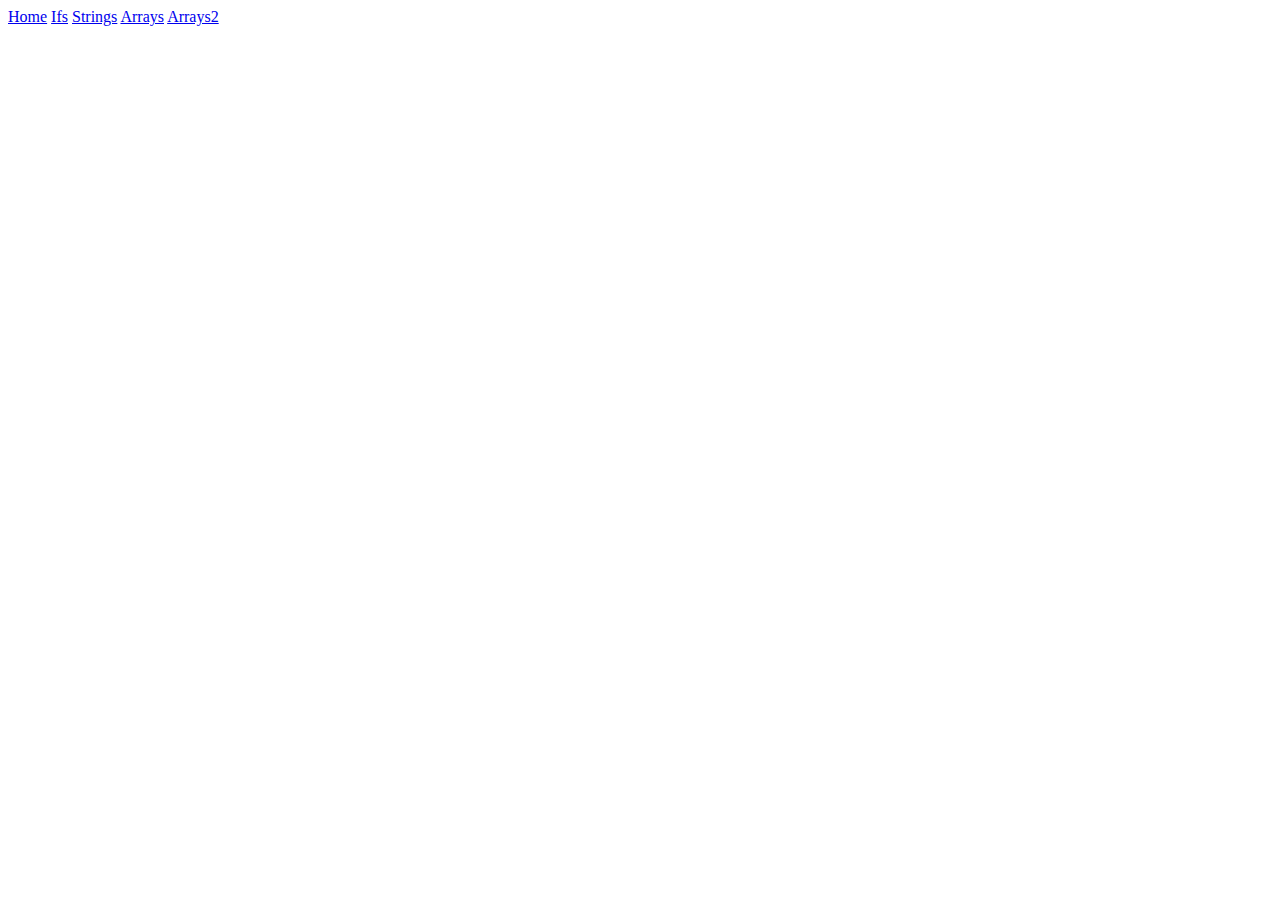
==== index.html @ 7ff0c412 "added finished loops2" ====
<!DOCTYPE html>
<html lang="en" xmlns="http://www.w3.org/1999/html">
<head>
    <meta charset="UTF-8">
    <meta name="viewport" content="width=device-width, initial-scale=1.0">
    <title>Js_basics</title>
</head>
<body>
<a href="#">Home</a>
<a href="/pages/ifs.html">Ifs</a>
<a href="/pages/strings.html">Strings</a>
<a href="/pages/loops.html">Arrays</a>
<a href="/pages/loops2.html">Arrays2</a>
</body>
</html>
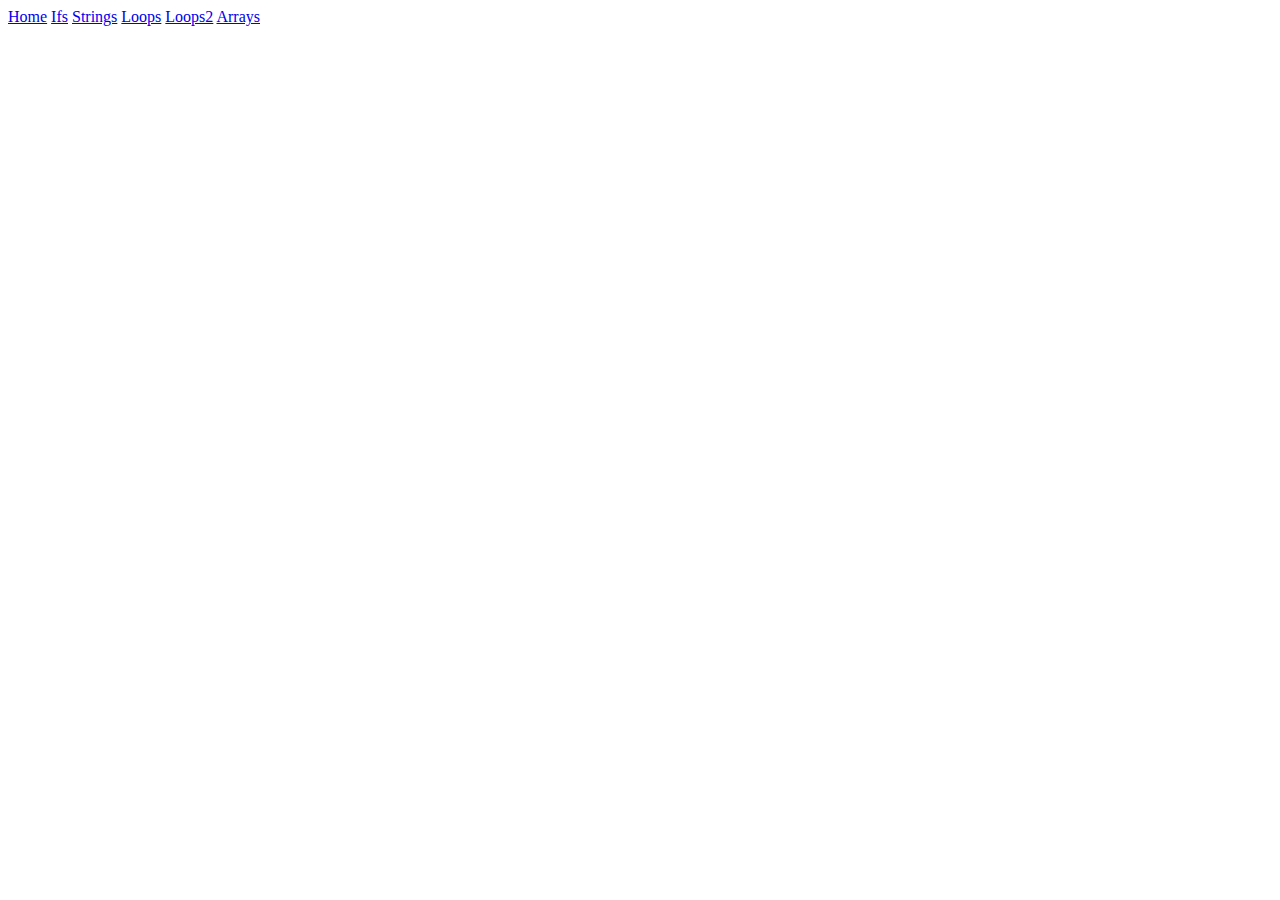
==== commit 2b1af816: "added finished loops2" ====
--- a/index.html
+++ b/index.html
@@ -9,7 +9,8 @@
 <a href="#">Home</a>
 <a href="/pages/ifs.html">Ifs</a>
 <a href="/pages/strings.html">Strings</a>
-<a href="/pages/loops.html">Arrays</a>
-<a href="/pages/loops2.html">Arrays2</a>
+<a href="/pages/loops.html">Loops</a>
+<a href="/pages/loops2.html">Loops2</a>
+<a href="/pages/arrays.html">Arrays</a>
 </body>
 </html>
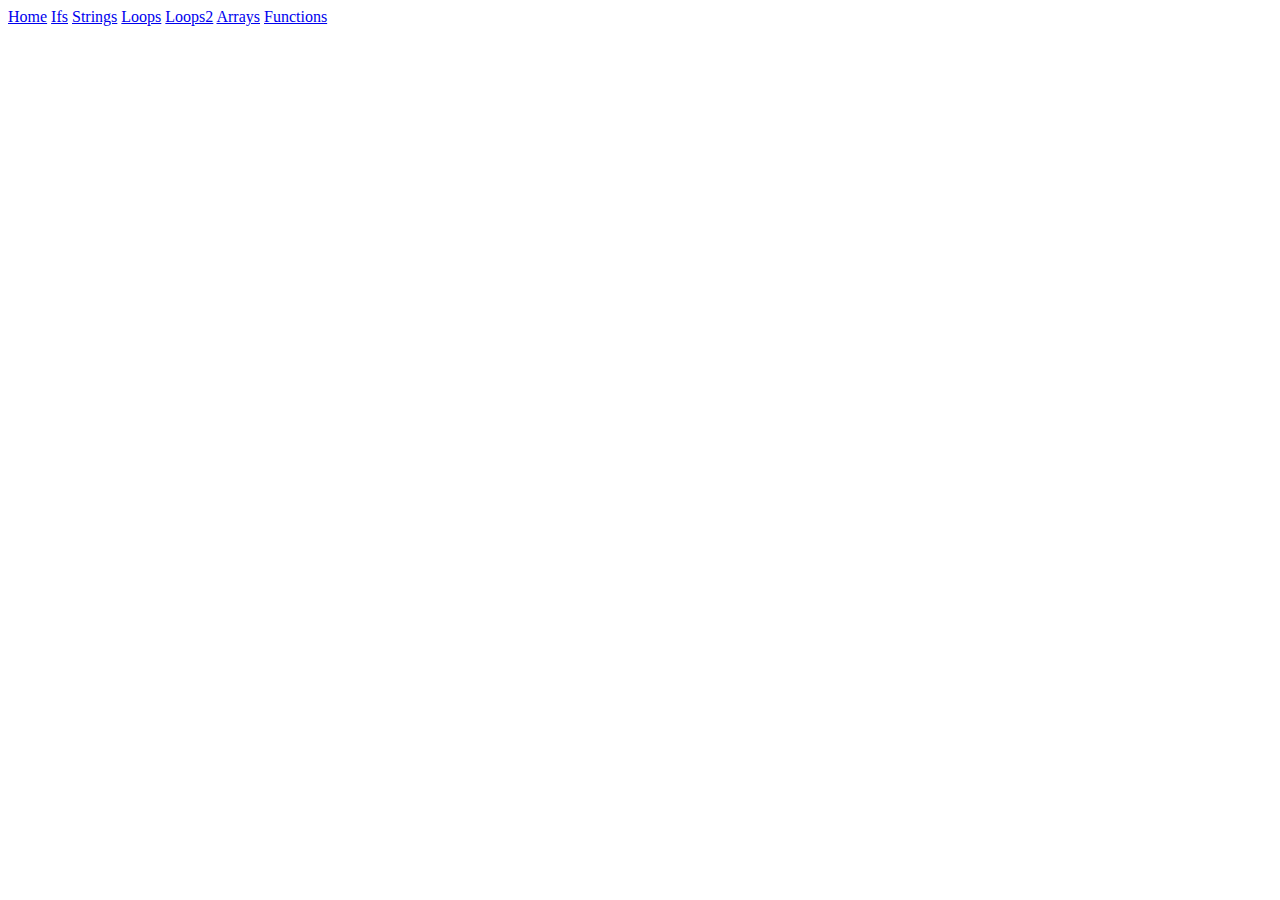
==== commit c8cab828: "task finished" ====
--- a/index.html
+++ b/index.html
@@ -12,5 +12,6 @@
 <a href="/pages/loops.html">Loops</a>
 <a href="/pages/loops2.html">Loops2</a>
 <a href="/pages/arrays.html">Arrays</a>
+<a href="/pages/functions.html">Functions</a>
 </body>
 </html>
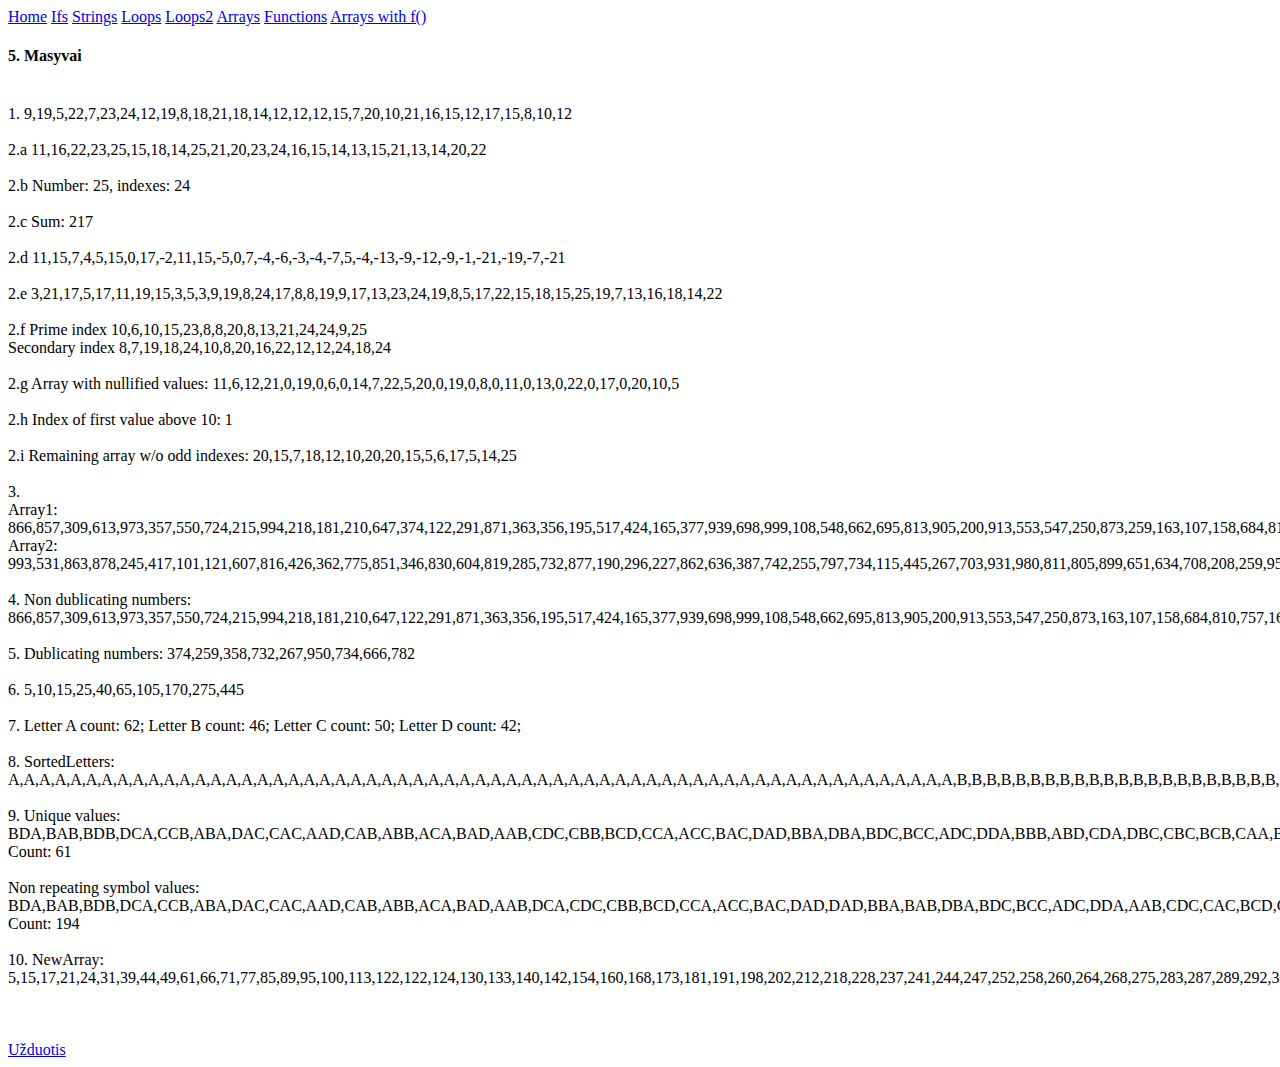
==== commit f8edf67a: "task finished" ====
--- a/index.html
+++ b/index.html
@@ -13,5 +13,7 @@
 <a href="/pages/loops2.html">Loops2</a>
 <a href="/pages/arrays.html">Arrays</a>
 <a href="/pages/functions.html">Functions</a>
+<a href="/pages/arrays_with_functions.html">Arrays with f()</a>
+<script src="/js/arrays_with_functions.js" type="text/javascript"></script>
 </body>
 </html>
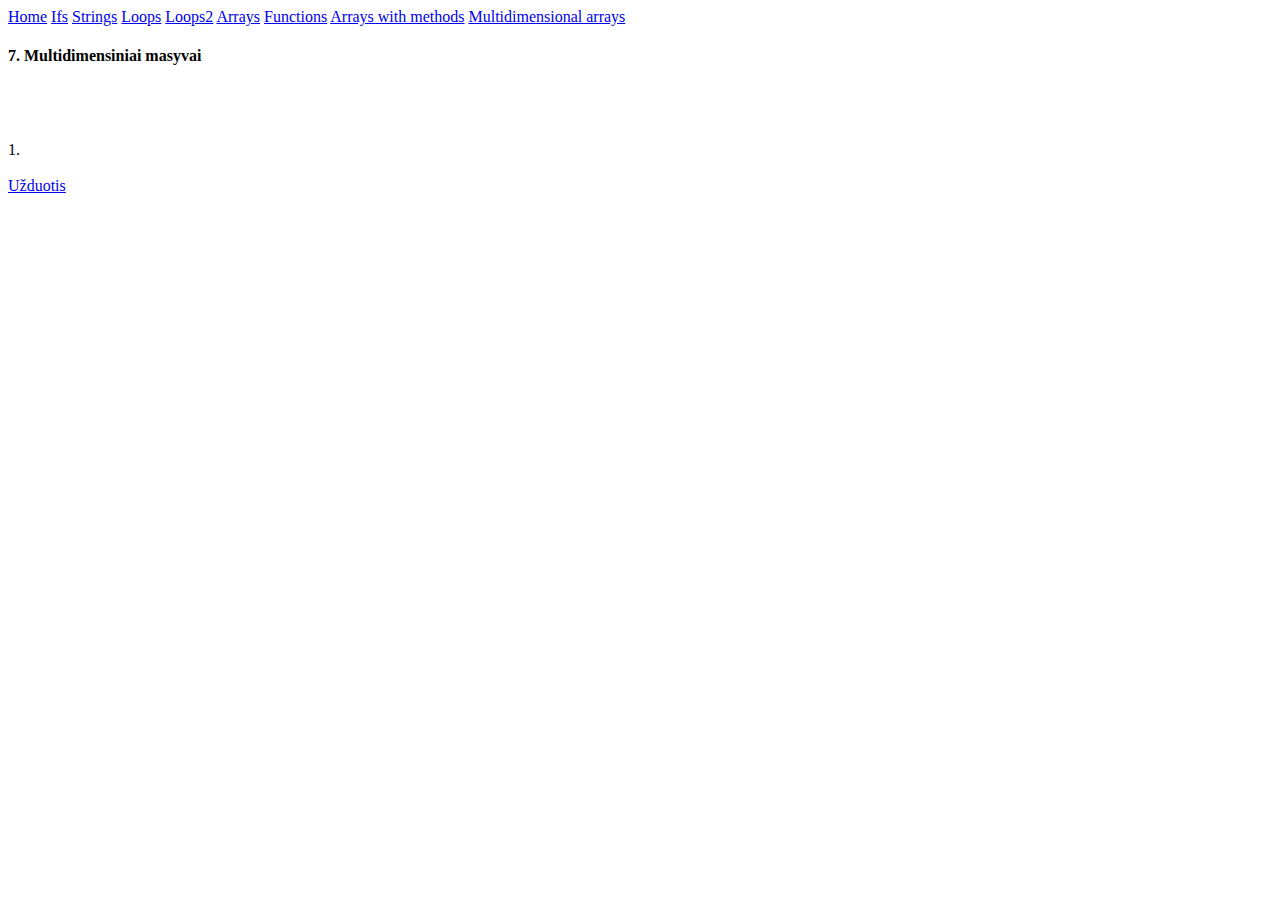
==== commit 8acc6ac8: "task finished" ====
--- a/index.html
+++ b/index.html
@@ -13,7 +13,8 @@
 <a href="/pages/loops2.html">Loops2</a>
 <a href="/pages/arrays.html">Arrays</a>
 <a href="/pages/functions.html">Functions</a>
-<a href="/pages/arrays_with_functions.html">Arrays with f()</a>
-<script src="/js/arrays_with_functions.js" type="text/javascript"></script>
+<a href="/pages/arrays_with_methods.html">Arrays with methods</a>
+<a href="/pages/multidimensional_arrays.html">Multidimensional arrays</a>
+<script src="/js/multidimensional_arrays.js" type="text/javascript"></script>
 </body>
 </html>
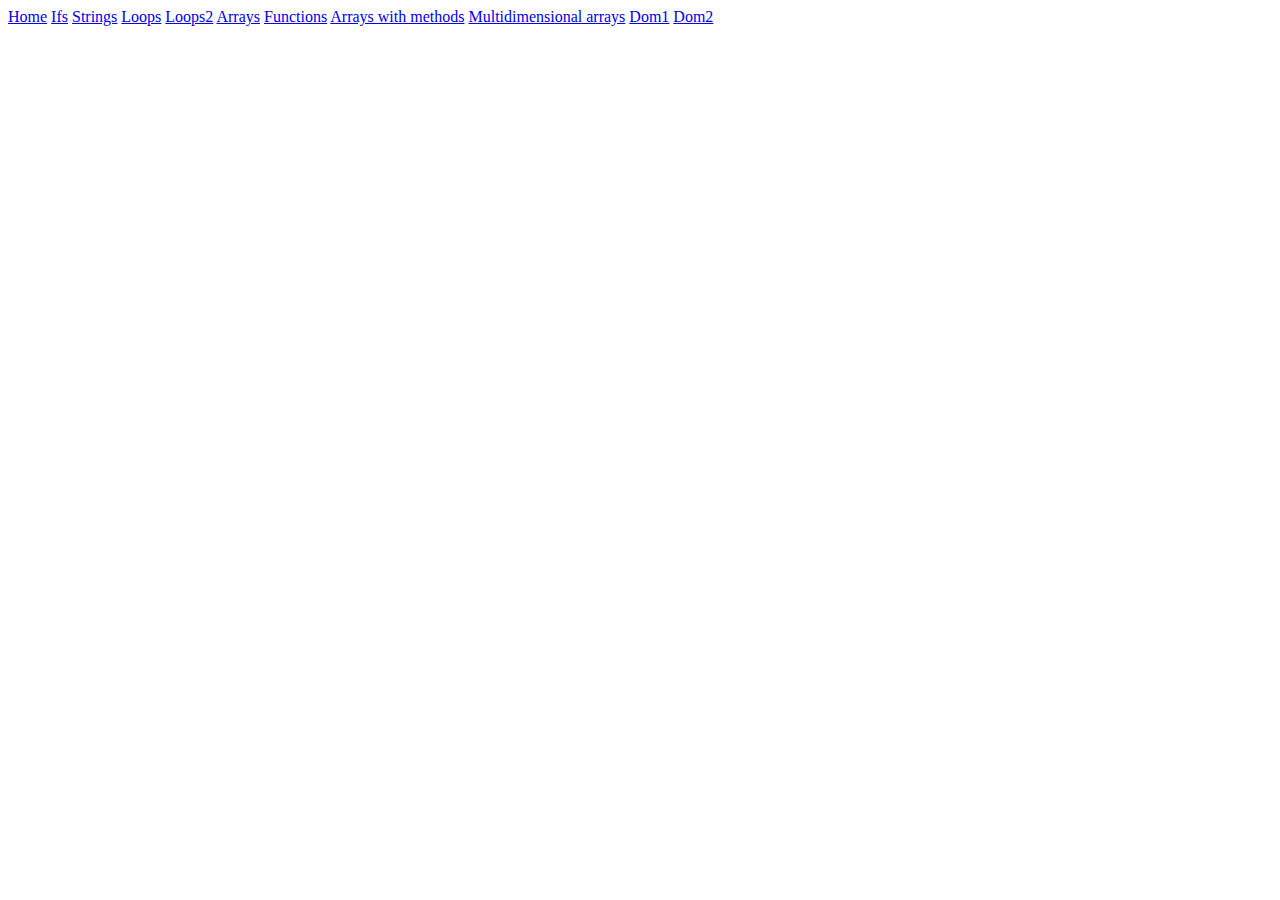
==== commit 6949ea76: "task finished" ====
--- a/index.html
+++ b/index.html
@@ -4,17 +4,21 @@
     <meta charset="UTF-8">
     <meta name="viewport" content="width=device-width, initial-scale=1.0">
     <title>Js_basics</title>
+    <link rel="stylesheet" href="/css/main.css">
 </head>
 <body>
-<a href="#">Home</a>
-<a href="/pages/ifs.html">Ifs</a>
-<a href="/pages/strings.html">Strings</a>
-<a href="/pages/loops.html">Loops</a>
-<a href="/pages/loops2.html">Loops2</a>
-<a href="/pages/arrays.html">Arrays</a>
-<a href="/pages/functions.html">Functions</a>
-<a href="/pages/arrays_with_methods.html">Arrays with methods</a>
-<a href="/pages/multidimensional_arrays.html">Multidimensional arrays</a>
-<script src="/js/multidimensional_arrays.js" type="text/javascript"></script>
+<div class="header">
+    <a href="#">Home</a>
+    <a href="/pages/ifs.html">Ifs</a>
+    <a href="/pages/strings.html">Strings</a>
+    <a href="/pages/loops.html">Loops</a>
+    <a href="/pages/loops2.html">Loops2</a>
+    <a href="/pages/arrays.html">Arrays</a>
+    <a href="/pages/functions.html">Functions</a>
+    <a href="/pages/arrays_with_methods.html">Arrays with methods</a>
+    <a href="/pages/multidimensional_arrays.html">Multidimensional arrays</a>
+    <a href="/pages/dom_manipulation.html">Dom1</a>
+    <a href="/pages/dom_manipulation2.html">Dom2</a>
+</div>
 </body>
 </html>
--- a/css/main.css
+++ b/css/main.css
@@ -0,0 +1,10 @@
+body {
+    position: relative;
+}
+
+.header {
+    position: sticky;
+    top: 0;
+    min-height: 20px;
+    background: white;
+}
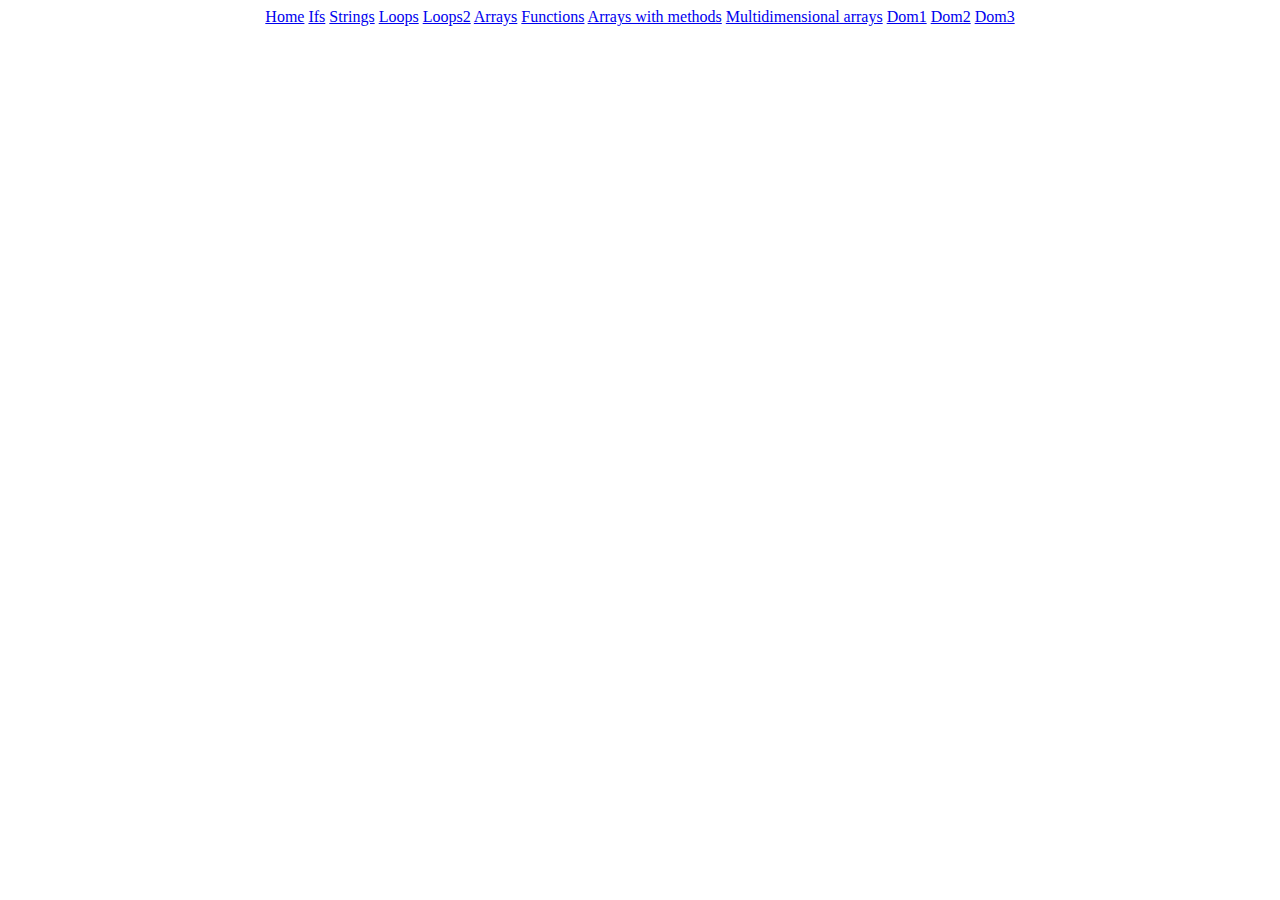
==== commit fc81d2fc: "dom manipulation tasks3. initial commit" ====
--- a/index.html
+++ b/index.html
@@ -19,6 +19,7 @@
     <a href="/pages/multidimensional_arrays.html">Multidimensional arrays</a>
     <a href="/pages/dom_manipulation.html">Dom1</a>
     <a href="/pages/dom_manipulation2.html">Dom2</a>
+    <a href="/pages/dom_manipulation3.html">Dom3</a>
 </div>
 </body>
 </html>
--- a/css/main.css
+++ b/css/main.css
@@ -7,4 +7,5 @@
     top: 0;
     min-height: 20px;
     background: white;
+    text-align: center;
 }
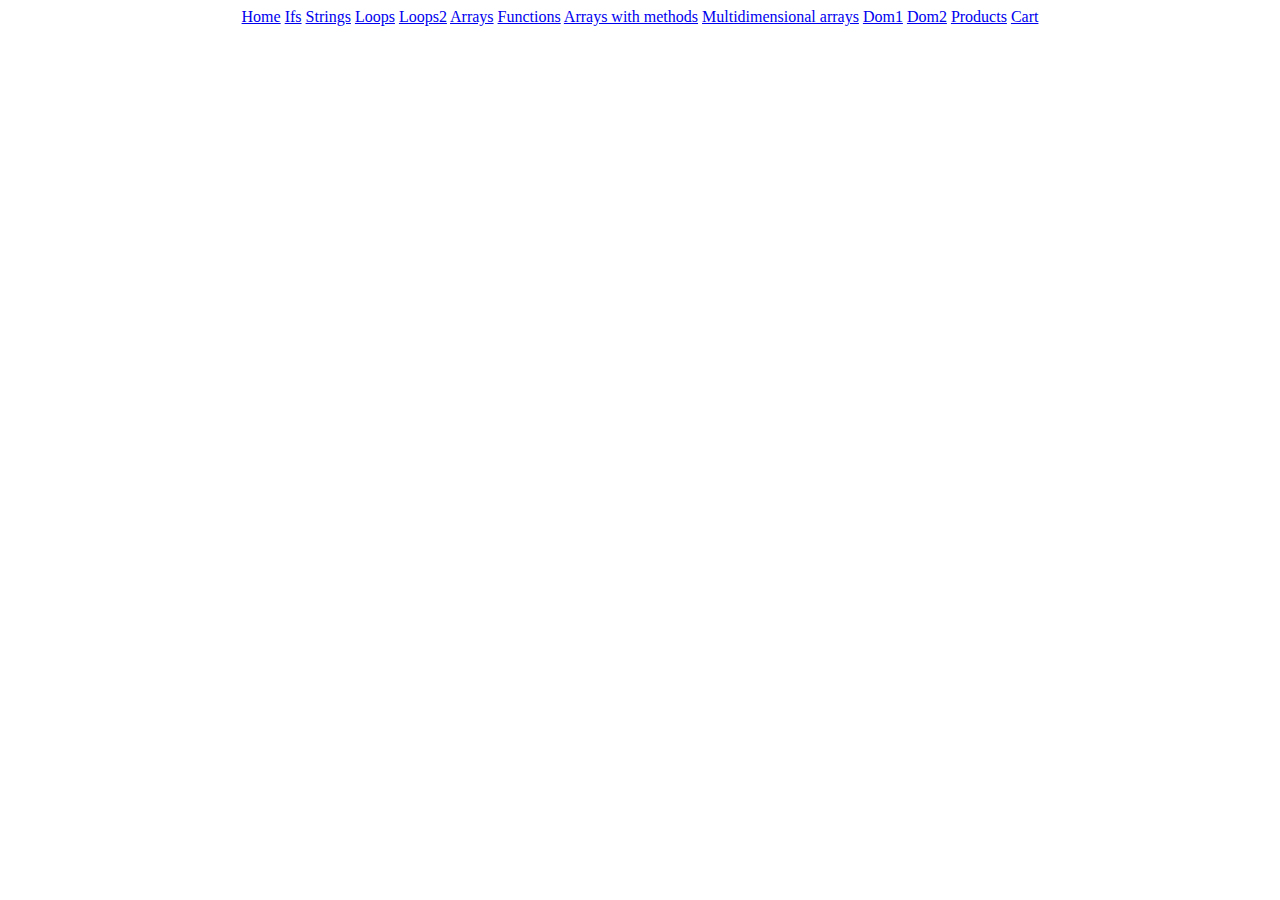
==== commit a5ed9154: "items_list js complete" ====
--- a/index.html
+++ b/index.html
@@ -19,7 +19,8 @@
     <a href="/pages/multidimensional_arrays.html">Multidimensional arrays</a>
     <a href="/pages/dom_manipulation.html">Dom1</a>
     <a href="/pages/dom_manipulation2.html">Dom2</a>
-    <a href="/pages/dom_manipulation3.html">Dom3</a>
+    <a href="/pages/products.html">Products</a>
+    <a href="/pages/cart.html">Cart</a>
 </div>
 </body>
 </html>
